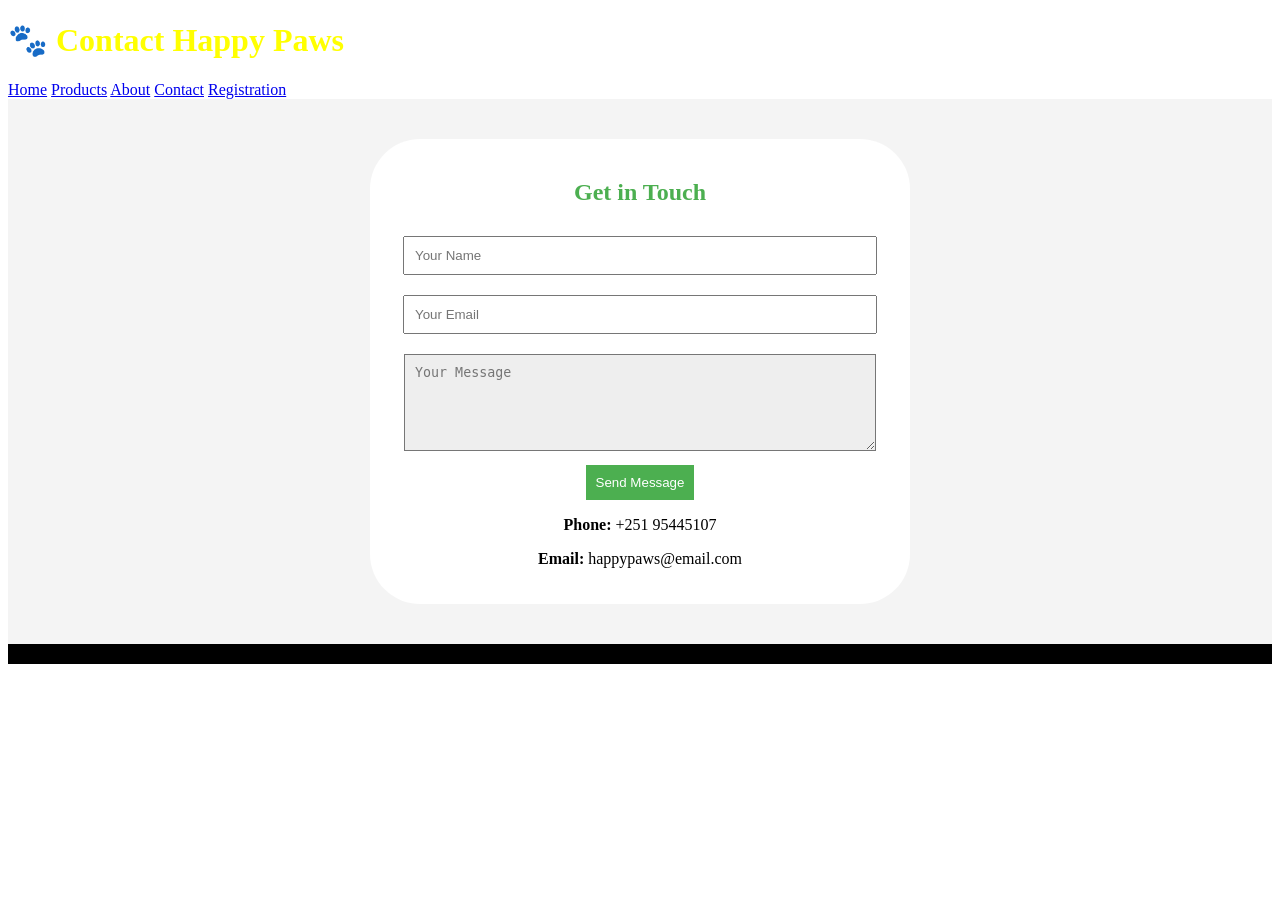
==== Contact.html @ 98887757 "Abdul kerim" ====
<!DOCTYPE html>
<html>
<head>
    <title>Contact Us</title>
    <style>
        .contact-section {
            padding: 40px;
            text-align: center;
            background-color: #f4f4f4;
        }

        .contact-box {
            max-width: 500px;
            margin: auto;
            background: white;
            padding: 20px;
            border-radius: 50px;
        }

        .contact-box h2 {
            color: #4CAF50;
        }

        .contact-box input,
        .contact-box textarea {
            width: 90%;
            padding: 10px;
            margin: 10px 0;
        }
    </style>

    <!-- EXTERNAL CSS -->
    <link rel="stylesheet" href="style.css">
</head>
<body>

<header>
    <h1 style="color: yellow;">🐾 Contact Happy Paws</h1> 

    <nav>
        <a href="index.html">Home</a>
      
        <a href="products.html">Products</a>
        <a href="about.html">About</a>
        <a href="contact.html">Contact</a>
         <a href="Rigistration.html">Registration</a>
    </nav>
</header>

<section class="contact-section">

    <div class="contact-box">

        <h2>Get in Touch</h2>

        <form>
            <input type="text" placeholder="Your Name" required><br>

            <input type="email" placeholder="Your Email" required><br>

            <textarea rows="5" placeholder="Your Message" style="background:#eee;"></textarea><br>
            <!-- INLINE CSS -->

            <button style="background:#4CAF50; color:white; padding:10px; border:none;">
                Send Message
            </button>

        </form>
       <p><strong>Phone:</strong> +251 95445107</p>
        <p><strong>Email:</strong> happypaws@email.com</p>

    </div>

</section>
<footer style="background:black; color:white; text-align:center; padding:10px;">
    <p§ 2026 Happy Paws Animal Shop</p>
</footer>

</body>
</html>
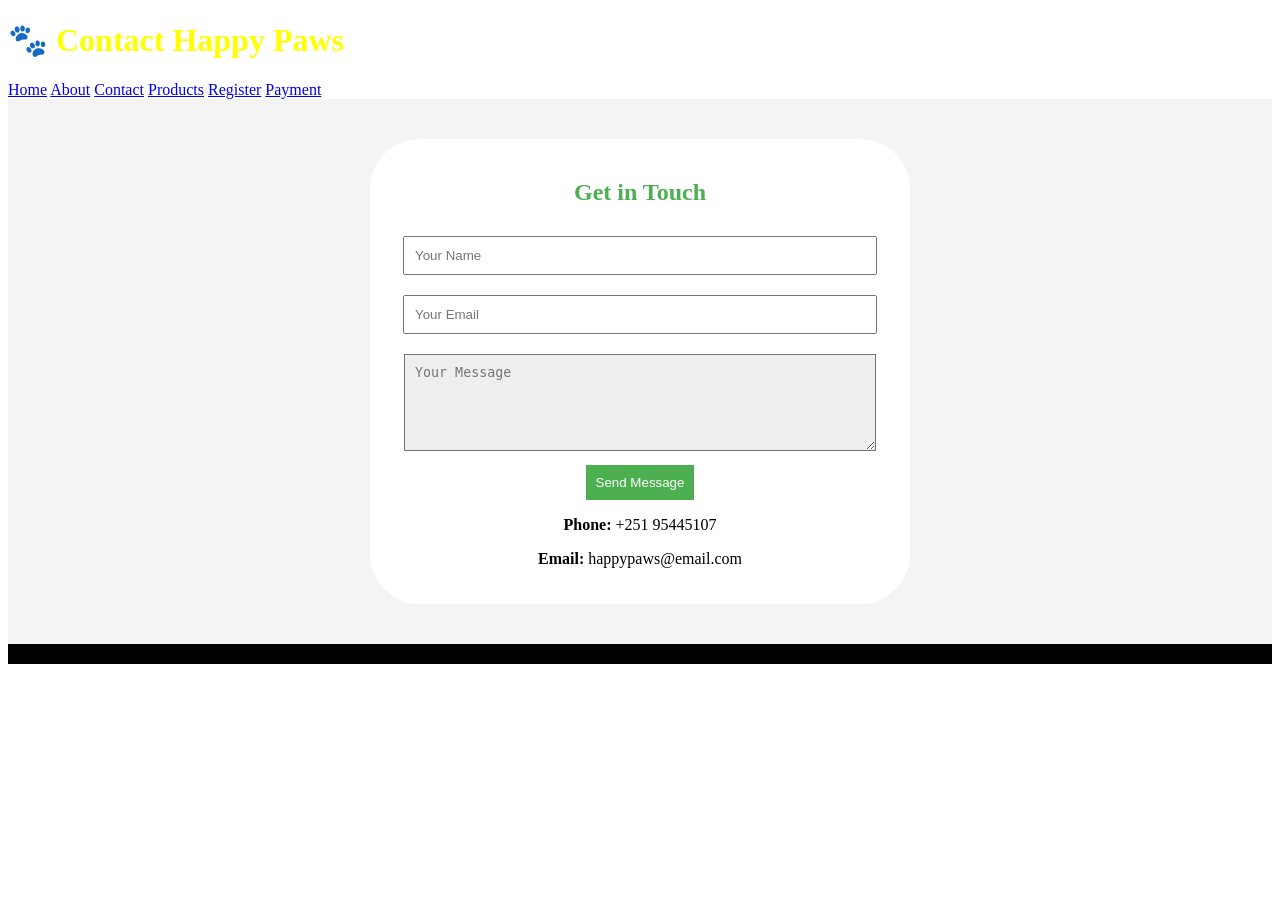
==== commit 664b3a7d: "Add files via upload" ====
--- a/Contact.html
+++ b/Contact.html
@@ -38,13 +38,13 @@
     <h1 style="color: yellow;">🐾 Contact Happy Paws</h1> 
 
     <nav>
-        <a href="index.html">Home</a>
-      
-        <a href="products.html">Products</a>
-        <a href="about.html">About</a>
-        <a href="contact.html">Contact</a>
-         <a href="Rigistration.html">Registration</a>
-    </nav>
+  <a href="./index.html">Home</a>
+  <a href="./about.html">About</a>
+  <a href="./contact.html">Contact</a>
+  <a href="./products.html">Products</a>
+  <a href="./registration.html">Register</a>
+  <a href="./payment.html">Payment</a>
+</nav>
 </header>
 
 <section class="contact-section">
